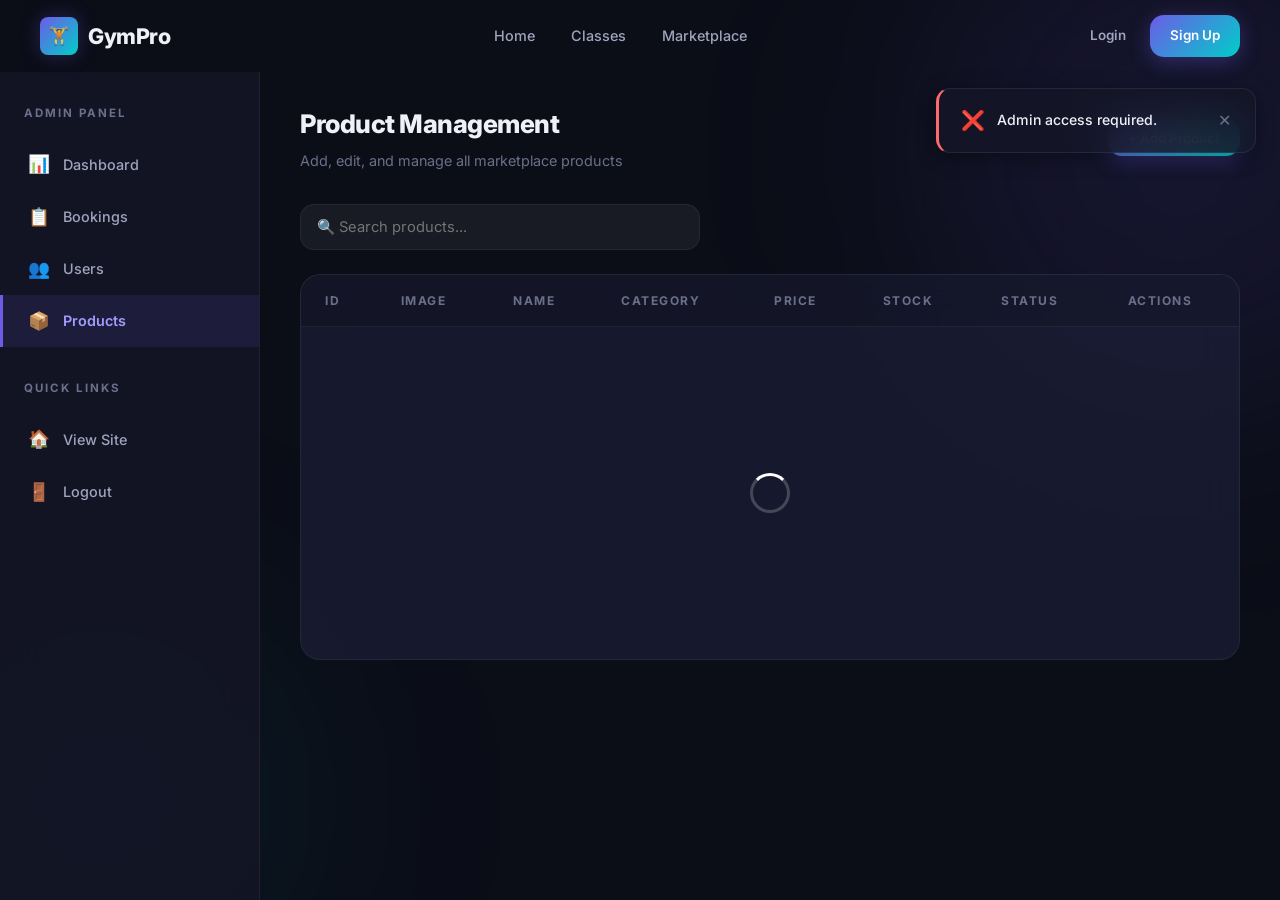
==== admin-products.html @ a8eceb19 "first commit" ====
<!DOCTYPE html>
<html lang="en">
<head>
  <meta charset="UTF-8">
  <meta name="viewport" content="width=device-width, initial-scale=1.0">
  <meta name="description" content="GymPro Admin — Manage products, inventory, and pricing.">
  <title>Product Management — GymPro Admin</title>
  <link rel="stylesheet" href="css/style.css">
  <link rel="stylesheet" href="css/admin.css">
  <link rel="icon" href="data:image/svg+xml,<svg xmlns='http://www.w3.org/2000/svg' viewBox='0 0 100 100'><text y='.9em' font-size='90'>🏋️</text></svg>">
</head>
<body>

  <div class="toast-container" id="toastContainer"></div>

  <!-- Navigation -->
  <nav class="navbar scrolled" id="navbar">
    <div class="navbar__inner">
      <a href="index.html" class="navbar__logo"><span class="navbar__logo-icon">🏋️</span>GymPro</a>
      <ul class="navbar__links" id="navLinks">
        <li><a href="index.html">Home</a></li>
        <li><a href="classes.html">Classes</a></li>
        <li><a href="marketplace.html">Marketplace</a></li>
        <li id="adminNavLink"><a href="admin.html" class="active">Admin</a></li>
      </ul>
      <div class="navbar__cta">
        <div class="navbar__user-indicator" id="userIndicator" style="display:none"><span class="dot"></span><span>Loading...</span></div>
        <div id="authButtons"></div>
      </div>
      <button class="navbar__hamburger" id="hamburger" aria-label="Toggle menu"><span></span><span></span><span></span></button>
    </div>
  </nav>

  <div class="admin-layout">
    <!-- Sidebar -->
    <aside class="admin-sidebar">
      <div class="admin-sidebar__title">Admin Panel</div>
      <ul class="admin-sidebar__nav">
        <li><a href="admin.html" class="admin-sidebar__link"><span class="icon">📊</span> Dashboard</a></li>
        <li><a href="admin.html" class="admin-sidebar__link"><span class="icon">📋</span> Bookings</a></li>
        <li><a href="admin.html" class="admin-sidebar__link"><span class="icon">👥</span> Users</a></li>
        <li><a href="admin-products.html" class="admin-sidebar__link active"><span class="icon">📦</span> Products</a></li>
      </ul>
      <div class="admin-sidebar__title" style="margin-top:32px">Quick Links</div>
      <ul class="admin-sidebar__nav">
        <li><a href="index.html" class="admin-sidebar__link"><span class="icon">🏠</span> View Site</a></li>
        <li><a href="#" class="admin-sidebar__link" onclick="logout();return false;"><span class="icon">🚪</span> Logout</a></li>
      </ul>
    </aside>

    <!-- Main Content -->
    <main class="admin-main">
      <div class="admin-main__header">
        <div>
          <h1 class="admin-main__title">Product Management</h1>
          <p class="admin-main__subtitle">Add, edit, and manage all marketplace products</p>
        </div>
        <button class="btn btn--primary btn--sm" onclick="showAddProductModal()">+ Add Product</button>
      </div>

      <div class="admin-toolbar">
        <div class="admin-toolbar__search">
          <input type="text" class="form-input" placeholder="🔍 Search products..." oninput="searchProducts(this.value)">
        </div>
      </div>

      <div class="data-table-wrap">
        <table class="data-table">
          <thead>
            <tr>
              <th>ID</th>
              <th>Image</th>
              <th>Name</th>
              <th>Category</th>
              <th>Price</th>
              <th>Stock</th>
              <th>Status</th>
              <th>Actions</th>
            </tr>
          </thead>
          <tbody id="adminProductsBody">
            <tr><td colspan="8"><div class="page-loading"><div class="spinner spinner--lg"></div></div></td></tr>
          </tbody>
        </table>
      </div>
    </main>
  </div>

  <!-- Add/Edit Product Modal -->
  <div class="modal-overlay" id="productModal">
    <div class="modal" style="max-width:600px">
      <div class="modal__header">
        <h3 class="modal__title" id="productModalTitle">Add New Product</h3>
        <button class="modal__close" onclick="closeModal('productModal')">✕</button>
      </div>
      <div class="modal__body">
        <form id="productForm" onsubmit="event.preventDefault();submitProductForm();">
          <input type="hidden" id="productFormId" value="">

          <div class="admin-form-grid">
            <div class="form-group" style="grid-column:1/-1">
              <label for="productName">Product Name</label>
              <input type="text" class="form-input" id="productName" placeholder="e.g., Whey Protein Isolate" required>
            </div>
            <div class="form-group" style="grid-column:1/-1">
              <label for="productDescription">Description</label>
              <textarea class="form-input form-textarea" id="productDescription" placeholder="Product description..."></textarea>
            </div>
            <div class="form-group">
              <label for="productCategory">Category</label>
              <select class="form-select" id="productCategory" required>
                <option value="">Select Category</option>
                <option value="supplements">💊 Supplements</option>
                <option value="food">🍎 Food</option>
                <option value="gear">🏋️ Gear</option>
                <option value="apparel">👕 Apparel</option>
                <option value="accessories">🎒 Accessories</option>
              </select>
            </div>
            <div class="form-group">
              <label for="productPrice">Price ($)</label>
              <input type="number" class="form-input" id="productPrice" placeholder="0.00" step="0.01" min="0" required>
            </div>
            <div class="form-group">
              <label for="productStock">Stock</label>
              <input type="number" class="form-input" id="productStock" placeholder="0" min="0" required>
            </div>
            <div class="form-group">
              <label for="productImage">Image (emoji)</label>
              <input type="text" class="form-input" id="productImage" placeholder="🥤">
            </div>
          </div>
        </form>
      </div>
      <div class="modal__footer">
        <button class="btn btn--secondary" onclick="closeModal('productModal')">Cancel</button>
        <button class="btn btn--primary" onclick="submitProductForm()">Save Product</button>
      </div>
    </div>
  </div>

  <script src="js/app.js"></script>
  <script src="js/admin-products.js"></script>
</body>
</html>
---- css/style.css ----
/* ============================================
   GYM BOOKING SYSTEM — DESIGN SYSTEM v2.0
   Dark premium theme with glassmorphism
   Enterprise-level with hover effects
   ============================================ */

/* ---------- Google Fonts ---------- */
@import url('https://fonts.googleapis.com/css2?family=Inter:wght@300;400;500;600;700;800;900&display=swap');

/* ---------- CSS Custom Properties ---------- */
:root {
  /* Brand palette */
  --primary:        #6c5ce7;
  --primary-light:  #a29bfe;
  --primary-dark:   #4b3ac7;
  --accent:         #00cec9;
  --accent-light:   #81ecec;
  --accent-dark:    #00a8a3;
  --danger:         #ff6b6b;
  --success:        #00b894;
  --warning:        #fdcb6e;

  /* Surface / BG */
  --bg-body:        #0b0d17;
  --bg-surface:     rgba(20, 22, 38, 0.85);
  --bg-card:        rgba(30, 33, 58, 0.65);
  --bg-card-hover:  rgba(40, 44, 72, 0.80);
  --bg-input:       rgba(255, 255, 255, 0.06);
  --bg-input-focus: rgba(255, 255, 255, 0.10);

  /* Text */
  --text-primary:   #f0f0f8;
  --text-secondary: #a0a3bd;
  --text-muted:     #6b6f8a;

  /* Borders */
  --border-subtle:  rgba(255, 255, 255, 0.06);
  --border-active:  rgba(108, 92, 231, 0.50);

  /* Gradients */
  --gradient-brand: linear-gradient(135deg, #6c5ce7 0%, #00cec9 100%);
  --gradient-hero:  linear-gradient(160deg, #0b0d17 0%, #1a1d3a 40%, #0b0d17 100%);
  --gradient-card:  linear-gradient(145deg, rgba(108,92,231,0.12) 0%, rgba(0,206,201,0.06) 100%);

  /* Glass */
  --glass-bg:       rgba(255, 255, 255, 0.04);
  --glass-border:   rgba(255, 255, 255, 0.08);
  --glass-blur:     20px;

  /* Shadows */
  --shadow-sm:   0 2px 8px rgba(0, 0, 0, 0.25);
  --shadow-md:   0 4px 20px rgba(0, 0, 0, 0.35);
  --shadow-lg:   0 8px 40px rgba(0, 0, 0, 0.45);
  --shadow-glow: 0 0 30px rgba(108, 92, 231, 0.20);

  /* Layout */
  --radius-sm:  8px;
  --radius-md:  14px;
  --radius-lg:  20px;
  --radius-xl:  28px;
  --max-width:  1200px;

  /* Transitions */
  --ease-out:   cubic-bezier(0.16, 1, 0.3, 1);
  --transition: 0.3s var(--ease-out);
}

/* ---------- Reset & Base ---------- */
*,
*::before,
*::after {
  margin: 0;
  padding: 0;
  box-sizing: border-box;
}

html {
  scroll-behavior: smooth;
  -webkit-font-smoothing: antialiased;
  -moz-osx-font-smoothing: grayscale;
}

body {
  font-family: 'Inter', system-ui, -apple-system, sans-serif;
  background: var(--bg-body);
  color: var(--text-primary);
  line-height: 1.6;
  min-height: 100vh;
  overflow-x: hidden;
  position: relative;
}

/* Ambient glow background orbs */
body::before,
body::after {
  content: '';
  position: fixed;
  border-radius: 50%;
  filter: blur(120px);
  z-index: 0;
  pointer-events: none;
}

body::before {
  width: 500px;
  height: 500px;
  background: rgba(108, 92, 231, 0.12);
  top: -100px;
  right: -150px;
  animation: float 18s ease-in-out infinite;
}

body::after {
  width: 400px;
  height: 400px;
  background: rgba(0, 206, 201, 0.08);
  bottom: -100px;
  left: -100px;
  animation: float 22s ease-in-out infinite reverse;
}

@keyframes float {
  0%, 100% { transform: translate(0, 0) scale(1); }
  33%      { transform: translate(30px, -30px) scale(1.05); }
  66%      { transform: translate(-20px, 20px) scale(0.95); }
}

/* ---------- Utility ---------- */
.container {
  max-width: var(--max-width);
  margin: 0 auto;
  padding: 0 24px;
  position: relative;
  z-index: 1;
}

a { color: var(--primary-light); text-decoration: none; transition: var(--transition); }
a:hover { color: var(--accent-light); }

/* ---------- Navigation ---------- */
.navbar {
  position: fixed;
  top: 0;
  left: 0;
  right: 0;
  z-index: 100;
  padding: 0 24px;
  transition: var(--transition);
  background: transparent;
}

.navbar.scrolled {
  background: rgba(11, 13, 23, 0.88);
  backdrop-filter: blur(var(--glass-blur));
  -webkit-backdrop-filter: blur(var(--glass-blur));
  border-bottom: 1px solid var(--glass-border);
  box-shadow: var(--shadow-sm);
}

.navbar__inner {
  max-width: var(--max-width);
  margin: 0 auto;
  display: flex;
  align-items: center;
  justify-content: space-between;
  height: 72px;
}

.navbar__logo {
  display: flex;
  align-items: center;
  gap: 10px;
  text-decoration: none;
  font-weight: 800;
  font-size: 1.35rem;
  color: var(--text-primary);
  letter-spacing: -0.5px;
  transition: var(--transition);
}

.navbar__logo:hover {
  transform: scale(1.03);
  color: var(--text-primary);
}

.navbar__logo-icon {
  width: 38px;
  height: 38px;
  background: var(--gradient-brand);
  border-radius: var(--radius-sm);
  display: flex;
  align-items: center;
  justify-content: center;
  font-size: 1.1rem;
  box-shadow: 0 0 20px rgba(108, 92, 231, 0.3);
}

.navbar__links {
  display: flex;
  align-items: center;
  gap: 4px;
  list-style: none;
}

.navbar__links a {
  text-decoration: none;
  color: var(--text-secondary);
  font-weight: 500;
  font-size: 0.9rem;
  padding: 8px 16px;
  border-radius: var(--radius-sm);
  transition: var(--transition);
  position: relative;
}

.navbar__links a:hover,
.navbar__links a.active {
  color: var(--text-primary);
  background: rgba(108, 92, 231, 0.12);
}

.navbar__links a.active::after {
  content: '';
  position: absolute;
  bottom: 4px;
  left: 50%;
  transform: translateX(-50%);
  width: 20px;
  height: 2px;
  background: var(--primary);
  border-radius: 1px;
}

.navbar__cta {
  display: flex;
  align-items: center;
  gap: 12px;
}

.navbar__user-indicator {
  display: flex;
  align-items: center;
  gap: 8px;
  padding: 6px 14px;
  background: var(--bg-card);
  border: 1px solid var(--glass-border);
  border-radius: var(--radius-xl);
  font-size: 0.82rem;
  color: var(--text-secondary);
  transition: var(--transition);
}

.navbar__user-indicator:hover {
  background: var(--bg-card-hover);
  border-color: var(--border-active);
}

.navbar__user-indicator .dot {
  width: 8px;
  height: 8px;
  background: var(--success);
  border-radius: 50%;
  animation: pulse 2s ease-in-out infinite;
}

@keyframes pulse {
  0%, 100% { opacity: 1; transform: scale(1); }
  50%      { opacity: 0.5; transform: scale(0.85); }
}

/* Mobile hamburger */
.navbar__hamburger {
  display: none;
  flex-direction: column;
  gap: 5px;
  background: none;
  border: none;
  cursor: pointer;
  padding: 4px;
}

.navbar__hamburger span {
  width: 24px;
  height: 2px;
  background: var(--text-primary);
  border-radius: 2px;
  transition: var(--transition);
}

/* ---------- Hero Section ---------- */
.hero {
  min-height: 100vh;
  display: flex;
  align-items: center;
  justify-content: center;
  text-align: center;
  padding: 120px 24px 80px;
  position: relative;
  overflow: hidden;
}

.hero__content {
  position: relative;
  z-index: 1;
  max-width: 720px;
}

.hero__badge {
  display: inline-flex;
  align-items: center;
  gap: 8px;
  padding: 8px 18px;
  background: rgba(108, 92, 231, 0.15);
  border: 1px solid rgba(108, 92, 231, 0.25);
  border-radius: var(--radius-xl);
  font-size: 0.82rem;
  font-weight: 600;
  color: var(--primary-light);
  margin-bottom: 28px;
  animation: fadeInUp 0.6s var(--ease-out) both;
}

.hero__badge .pulse-dot {
  width: 6px;
  height: 6px;
  background: var(--accent);
  border-radius: 50%;
  animation: pulse 1.5s ease infinite;
}

.hero__title {
  font-size: clamp(2.5rem, 6vw, 4rem);
  font-weight: 900;
  line-height: 1.1;
  letter-spacing: -1.5px;
  margin-bottom: 20px;
  animation: fadeInUp 0.6s var(--ease-out) 0.1s both;
}

.hero__title .gradient-text {
  background: var(--gradient-brand);
  -webkit-background-clip: text;
  -webkit-text-fill-color: transparent;
  background-clip: text;
}

.hero__subtitle {
  font-size: 1.15rem;
  color: var(--text-secondary);
  font-weight: 400;
  line-height: 1.7;
  margin-bottom: 40px;
  animation: fadeInUp 0.6s var(--ease-out) 0.2s both;
}

.hero__actions {
  display: flex;
  align-items: center;
  justify-content: center;
  gap: 16px;
  flex-wrap: wrap;
  animation: fadeInUp 0.6s var(--ease-out) 0.3s both;
}

/* Grid background effect in hero */
.hero__grid {
  position: absolute;
  inset: 0;
  background-image:
    linear-gradient(rgba(108, 92, 231, 0.04) 1px, transparent 1px),
    linear-gradient(90deg, rgba(108, 92, 231, 0.04) 1px, transparent 1px);
  background-size: 60px 60px;
  mask-image: radial-gradient(ellipse 70% 60% at 50% 50%, black 20%, transparent 70%);
  -webkit-mask-image: radial-gradient(ellipse 70% 60% at 50% 50%, black 20%, transparent 70%);
}

/* =============================================
   ENTERPRISE BUTTON SYSTEM
   Premium hover effects on EVERY button
   ============================================= */
.btn {
  display: inline-flex;
  align-items: center;
  justify-content: center;
  gap: 8px;
  padding: 14px 28px;
  font-family: inherit;
  font-size: 0.92rem;
  font-weight: 600;
  border: none;
  border-radius: var(--radius-md);
  cursor: pointer;
  transition: all 0.3s var(--ease-out);
  text-decoration: none;
  white-space: nowrap;
  position: relative;
  overflow: hidden;
}

/* Ripple effect */
.btn::after {
  content: '';
  position: absolute;
  inset: 0;
  background: radial-gradient(circle, rgba(255,255,255,0.3) 10%, transparent 10%);
  transform: scale(10);
  opacity: 0;
  transition: transform 0.5s, opacity 0.8s;
}

.btn:active::after {
  transform: scale(0);
  opacity: 1;
  transition: 0s;
}

/* Focus ring for accessibility */
.btn:focus-visible {
  outline: none;
  box-shadow: 0 0 0 3px rgba(108, 92, 231, 0.4), 0 0 20px rgba(108, 92, 231, 0.2);
}

.btn--primary {
  background: var(--gradient-brand);
  color: #fff;
  box-shadow: 0 4px 20px rgba(108, 92, 231, 0.35);
}

.btn--primary:hover {
  transform: translateY(-3px) scale(1.02);
  box-shadow: 0 8px 35px rgba(108, 92, 231, 0.5), 0 0 20px rgba(108, 92, 231, 0.2);
  filter: brightness(1.1);
}

.btn--primary:active {
  transform: translateY(1px) scale(0.98);
  box-shadow: 0 2px 10px rgba(108, 92, 231, 0.3);
}

.btn--secondary {
  background: var(--glass-bg);
  color: var(--text-primary);
  border: 1px solid var(--glass-border);
  backdrop-filter: blur(10px);
}

.btn--secondary:hover {
  background: rgba(255, 255, 255, 0.10);
  border-color: rgba(108, 92, 231, 0.4);
  transform: translateY(-3px) scale(1.02);
  box-shadow: 0 8px 25px rgba(0, 0, 0, 0.3), 0 0 15px rgba(108, 92, 231, 0.15);
}

.btn--secondary:active {
  transform: translateY(1px) scale(0.98);
}

.btn--danger {
  background: rgba(255, 107, 107, 0.15);
  color: var(--danger);
  border: 1px solid rgba(255, 107, 107, 0.2);
}

.btn--danger:hover {
  background: rgba(255, 107, 107, 0.28);
  border-color: rgba(255, 107, 107, 0.5);
  transform: translateY(-3px) scale(1.02);
  box-shadow: 0 8px 25px rgba(255, 107, 107, 0.2), 0 0 15px rgba(255, 107, 107, 0.1);
}

.btn--danger:active {
  transform: translateY(1px) scale(0.98);
}

.btn--success {
  background: rgba(0, 184, 148, 0.15);
  color: var(--success);
  border: 1px solid rgba(0, 184, 148, 0.2);
}

.btn--success:hover {
  background: rgba(0, 184, 148, 0.28);
  border-color: rgba(0, 184, 148, 0.5);
  transform: translateY(-3px) scale(1.02);
  box-shadow: 0 8px 25px rgba(0, 184, 148, 0.2), 0 0 15px rgba(0, 184, 148, 0.1);
}

.btn--success:active {
  transform: translateY(1px) scale(0.98);
}

.btn--warning {
  background: rgba(253, 203, 110, 0.15);
  color: var(--warning);
  border: 1px solid rgba(253, 203, 110, 0.2);
}

.btn--warning:hover {
  background: rgba(253, 203, 110, 0.28);
  border-color: rgba(253, 203, 110, 0.5);
  transform: translateY(-3px) scale(1.02);
  box-shadow: 0 8px 25px rgba(253, 203, 110, 0.15);
}

.btn--accent {
  background: linear-gradient(135deg, #00cec9 0%, #6c5ce7 100%);
  color: #fff;
  box-shadow: 0 4px 20px rgba(0, 206, 201, 0.3);
}

.btn--accent:hover {
  transform: translateY(-3px) scale(1.02);
  box-shadow: 0 8px 35px rgba(0, 206, 201, 0.4), 0 0 20px rgba(0, 206, 201, 0.2);
  filter: brightness(1.1);
}

.btn--ghost {
  background: transparent;
  color: var(--text-secondary);
  border: none;
  padding: 8px 16px;
}

.btn--ghost:hover {
  color: var(--text-primary);
  background: rgba(255, 255, 255, 0.06);
  transform: translateY(-2px);
}

.btn--sm {
  padding: 10px 20px;
  font-size: 0.84rem;
}

.btn--lg {
  padding: 16px 36px;
  font-size: 1rem;
}

.btn--xs {
  padding: 6px 14px;
  font-size: 0.78rem;
}

.btn--full {
  width: 100%;
}

.btn--disabled,
.btn:disabled {
  opacity: 0.4;
  cursor: not-allowed;
  pointer-events: none;
  transform: none !important;
  box-shadow: none !important;
}

.btn--icon {
  width: 40px;
  height: 40px;
  padding: 0;
  border-radius: var(--radius-sm);
}

/* ---------- Section Layout ---------- */
.section {
  padding: 100px 0;
  position: relative;
  z-index: 1;
}

.section__header {
  text-align: center;
  margin-bottom: 60px;
}

.section__label {
  display: inline-block;
  font-size: 0.78rem;
  font-weight: 700;
  text-transform: uppercase;
  letter-spacing: 2px;
  color: var(--accent);
  margin-bottom: 12px;
}

.section__title {
  font-size: clamp(1.8rem, 4vw, 2.6rem);
  font-weight: 800;
  letter-spacing: -1px;
  margin-bottom: 16px;
}

.section__description {
  font-size: 1.05rem;
  color: var(--text-secondary);
  max-width: 560px;
  margin: 0 auto;
}

/* ---------- Page Header (for inner pages) ---------- */
.page-header {
  padding: 120px 0 60px;
  text-align: center;
  position: relative;
  z-index: 1;
}

.page-header__title {
  font-size: clamp(2rem, 5vw, 3rem);
  font-weight: 900;
  letter-spacing: -1px;
  margin-bottom: 12px;
}

.page-header__subtitle {
  font-size: 1.1rem;
  color: var(--text-secondary);
  max-width: 500px;
  margin: 0 auto;
}

/* ---------- Stats Bar ---------- */
.stats-bar {
  display: grid;
  grid-template-columns: repeat(4, 1fr);
  gap: 24px;
  padding: 48px 0;
}

.stat-card {
  text-align: center;
  padding: 28px 20px;
  background: var(--bg-card);
  border: 1px solid var(--border-subtle);
  border-radius: var(--radius-lg);
  backdrop-filter: blur(var(--glass-blur));
  transition: all 0.3s var(--ease-out);
  cursor: default;
}

.stat-card:hover {
  background: var(--bg-card-hover);
  transform: translateY(-6px) scale(1.02);
  box-shadow: var(--shadow-glow), 0 12px 40px rgba(0,0,0,0.3);
  border-color: var(--border-active);
}

.stat-card__number {
  font-size: 2.2rem;
  font-weight: 900;
  background: var(--gradient-brand);
  -webkit-background-clip: text;
  -webkit-text-fill-color: transparent;
  background-clip: text;
  margin-bottom: 6px;
}

.stat-card__label {
  font-size: 0.85rem;
  color: var(--text-muted);
  font-weight: 500;
}

/* ---------- Class Cards Grid ---------- */
.classes-grid {
  display: grid;
  grid-template-columns: repeat(auto-fill, minmax(340px, 1fr));
  gap: 24px;
}

.class-card {
  background: var(--bg-card);
  border: 1px solid var(--border-subtle);
  border-radius: var(--radius-lg);
  backdrop-filter: blur(var(--glass-blur));
  overflow: hidden;
  transition: all 0.35s var(--ease-out);
  animation: fadeInUp 0.5s var(--ease-out) both;
}

.class-card:nth-child(1) { animation-delay: 0.05s; }
.class-card:nth-child(2) { animation-delay: 0.10s; }
.class-card:nth-child(3) { animation-delay: 0.15s; }
.class-card:nth-child(4) { animation-delay: 0.20s; }
.class-card:nth-child(5) { animation-delay: 0.25s; }
.class-card:nth-child(6) { animation-delay: 0.30s; }

.class-card:hover {
  background: var(--bg-card-hover);
  border-color: var(--border-active);
  transform: translateY(-8px) scale(1.01);
  box-shadow: var(--shadow-glow), 0 16px 50px rgba(0,0,0,0.3);
}

.class-card__banner {
  height: 6px;
  background: var(--gradient-brand);
}

.class-card__body {
  padding: 28px;
}

.class-card__category {
  display: inline-flex;
  align-items: center;
  gap: 6px;
  font-size: 0.72rem;
  font-weight: 700;
  text-transform: uppercase;
  letter-spacing: 1.5px;
  color: var(--accent);
  margin-bottom: 12px;
}

.class-card__name {
  font-size: 1.3rem;
  font-weight: 700;
  margin-bottom: 8px;
  letter-spacing: -0.3px;
}

.class-card__instructor {
  font-size: 0.88rem;
  color: var(--text-secondary);
  margin-bottom: 20px;
  display: flex;
  align-items: center;
  gap: 6px;
}

.class-card__meta {
  display: grid;
  grid-template-columns: 1fr 1fr;
  gap: 12px;
  margin-bottom: 24px;
}

.class-card__meta-item {
  display: flex;
  align-items: center;
  gap: 8px;
  font-size: 0.82rem;
  color: var(--text-muted);
}

.class-card__meta-item .icon {
  font-size: 1rem;
  opacity: 0.7;
}

.class-card__footer {
  display: flex;
  align-items: center;
  justify-content: space-between;
  padding-top: 20px;
  border-top: 1px solid var(--border-subtle);
}

.class-card__spots {
  font-size: 0.82rem;
  font-weight: 600;
}

.class-card__spots--available { color: var(--success); }
.class-card__spots--limited   { color: var(--warning); }
.class-card__spots--full      { color: var(--danger); }

/* ---------- Product Cards Grid ---------- */
.products-grid {
  display: grid;
  grid-template-columns: repeat(auto-fill, minmax(280px, 1fr));
  gap: 24px;
}

.product-card {
  background: var(--bg-card);
  border: 1px solid var(--border-subtle);
  border-radius: var(--radius-lg);
  backdrop-filter: blur(var(--glass-blur));
  overflow: hidden;
  transition: all 0.35s var(--ease-out);
  animation: fadeInUp 0.5s var(--ease-out) both;
  display: flex;
  flex-direction: column;
}

.product-card:hover {
  background: var(--bg-card-hover);
  border-color: var(--border-active);
  transform: translateY(-8px) scale(1.01);
  box-shadow: var(--shadow-glow), 0 16px 50px rgba(0,0,0,0.3);
}

.product-card__image {
  height: 160px;
  display: flex;
  align-items: center;
  justify-content: center;
  font-size: 4rem;
  background: var(--gradient-card);
  border-bottom: 1px solid var(--border-subtle);
}

.product-card__body {
  padding: 24px;
  flex: 1;
  display: flex;
  flex-direction: column;
}

.product-card__category {
  display: inline-flex;
  align-items: center;
  gap: 6px;
  font-size: 0.7rem;
  font-weight: 700;
  text-transform: uppercase;
  letter-spacing: 1.5px;
  color: var(--accent);
  margin-bottom: 10px;
}

.product-card__name {
  font-size: 1.1rem;
  font-weight: 700;
  margin-bottom: 6px;
  letter-spacing: -0.2px;
}

.product-card__desc {
  font-size: 0.82rem;
  color: var(--text-muted);
  margin-bottom: 16px;
  flex: 1;
  line-height: 1.5;
}

.product-card__footer {
  display: flex;
  align-items: center;
  justify-content: space-between;
  padding-top: 16px;
  border-top: 1px solid var(--border-subtle);
}

.product-card__price {
  font-size: 1.25rem;
  font-weight: 800;
  background: var(--gradient-brand);
  -webkit-background-clip: text;
  -webkit-text-fill-color: transparent;
  background-clip: text;
}

.product-card__stock {
  font-size: 0.78rem;
  font-weight: 600;
}

.product-card__stock--available { color: var(--success); }
.product-card__stock--low       { color: var(--warning); }
.product-card__stock--out       { color: var(--danger); }

/* ---------- Cart Drawer ---------- */
.cart-overlay {
  position: fixed;
  inset: 0;
  background: rgba(0, 0, 0, 0.6);
  z-index: 200;
  opacity: 0;
  visibility: hidden;
  transition: var(--transition);
}

.cart-overlay.active {
  opacity: 1;
  visibility: visible;
}

.cart-drawer {
  position: fixed;
  top: 0;
  right: 0;
  width: 420px;
  max-width: 100%;
  height: 100vh;
  background: var(--bg-surface);
  border-left: 1px solid var(--glass-border);
  z-index: 201;
  transform: translateX(100%);
  transition: transform 0.4s var(--ease-out);
  display: flex;
  flex-direction: column;
  backdrop-filter: blur(30px);
}

.cart-overlay.active + .cart-drawer,
.cart-drawer.active {
  transform: translateX(0);
}

.cart-drawer__header {
  display: flex;
  align-items: center;
  justify-content: space-between;
  padding: 24px;
  border-bottom: 1px solid var(--border-subtle);
}

.cart-drawer__title {
  font-size: 1.2rem;
  font-weight: 700;
}

.cart-drawer__body {
  flex: 1;
  overflow-y: auto;
  padding: 24px;
}

.cart-item {
  display: flex;
  align-items: center;
  gap: 16px;
  padding: 16px 0;
  border-bottom: 1px solid var(--border-subtle);
}

.cart-item__image {
  width: 50px;
  height: 50px;
  display: flex;
  align-items: center;
  justify-content: center;
  font-size: 1.8rem;
  background: var(--glass-bg);
  border-radius: var(--radius-sm);
  flex-shrink: 0;
}

.cart-item__info {
  flex: 1;
}

.cart-item__name {
  font-size: 0.9rem;
  font-weight: 600;
  margin-bottom: 4px;
}

.cart-item__price {
  font-size: 0.82rem;
  color: var(--text-muted);
}

.cart-item__controls {
  display: flex;
  align-items: center;
  gap: 8px;
}

.cart-item__qty-btn {
  width: 28px;
  height: 28px;
  display: flex;
  align-items: center;
  justify-content: center;
  background: var(--glass-bg);
  border: 1px solid var(--glass-border);
  border-radius: 6px;
  color: var(--text-primary);
  cursor: pointer;
  font-size: 0.9rem;
  transition: var(--transition);
}

.cart-item__qty-btn:hover {
  background: rgba(108, 92, 231, 0.2);
  border-color: var(--primary);
  transform: scale(1.1);
}

.cart-item__qty {
  font-size: 0.9rem;
  font-weight: 600;
  min-width: 24px;
  text-align: center;
}

.cart-drawer__footer {
  padding: 24px;
  border-top: 1px solid var(--border-subtle);
}

.cart-drawer__total {
  display: flex;
  justify-content: space-between;
  align-items: center;
  margin-bottom: 20px;
}

.cart-drawer__total-label {
  font-size: 1rem;
  font-weight: 600;
  color: var(--text-secondary);
}

.cart-drawer__total-price {
  font-size: 1.4rem;
  font-weight: 900;
  background: var(--gradient-brand);
  -webkit-background-clip: text;
  -webkit-text-fill-color: transparent;
  background-clip: text;
}

/* Cart badge on navbar */
.cart-badge {
  position: relative;
  cursor: pointer;
  padding: 8px;
  border-radius: var(--radius-sm);
  background: var(--glass-bg);
  border: 1px solid var(--glass-border);
  transition: var(--transition);
  font-size: 1.2rem;
  display: flex;
  align-items: center;
  gap: 8px;
  color: var(--text-primary);
}

.cart-badge:hover {
  background: rgba(108, 92, 231, 0.15);
  border-color: var(--border-active);
  transform: translateY(-2px);
}

.cart-badge__count {
  position: absolute;
  top: -6px;
  right: -6px;
  min-width: 18px;
  height: 18px;
  padding: 0 5px;
  background: var(--danger);
  color: #fff;
  font-size: 0.65rem;
  font-weight: 700;
  border-radius: 10px;
  display: flex;
  align-items: center;
  justify-content: center;
  line-height: 1;
}

/* ---------- Booking Modal ---------- */
.modal-overlay {
  position: fixed;
  inset: 0;
  background: rgba(0, 0, 0, 0.65);
  backdrop-filter: blur(8px);
  z-index: 200;
  display: flex;
  align-items: center;
  justify-content: center;
  padding: 24px;
  opacity: 0;
  visibility: hidden;
  transition: var(--transition);
}

.modal-overlay.active {
  opacity: 1;
  visibility: visible;
}

.modal {
  background: var(--bg-surface);
  border: 1px solid var(--glass-border);
  border-radius: var(--radius-xl);
  width: 100%;
  max-width: 520px;
  backdrop-filter: blur(var(--glass-blur));
  box-shadow: var(--shadow-lg);
  transform: translateY(20px) scale(0.96);
  transition: var(--transition);
  overflow: hidden;
}

.modal-overlay.active .modal {
  transform: translateY(0) scale(1);
}

.modal__header {
  display: flex;
  align-items: center;
  justify-content: space-between;
  padding: 28px 32px 0;
}

.modal__title {
  font-size: 1.3rem;
  font-weight: 700;
  letter-spacing: -0.3px;
}

.modal__close {
  width: 36px;
  height: 36px;
  display: flex;
  align-items: center;
  justify-content: center;
  background: var(--glass-bg);
  border: 1px solid var(--glass-border);
  border-radius: var(--radius-sm);
  color: var(--text-secondary);
  cursor: pointer;
  transition: var(--transition);
  font-size: 1.1rem;
}

.modal__close:hover {
  background: rgba(255, 107, 107, 0.15);
  color: var(--danger);
  border-color: rgba(255, 107, 107, 0.25);
  transform: rotate(90deg);
}

.modal__body {
  padding: 28px 32px;
}

.modal__info-grid {
  display: grid;
  grid-template-columns: 1fr 1fr;
  gap: 16px;
  margin-bottom: 28px;
}

.modal__info-item {
  padding: 16px;
  background: var(--glass-bg);
  border: 1px solid var(--glass-border);
  border-radius: var(--radius-md);
  transition: var(--transition);
}

.modal__info-item:hover {
  background: rgba(108, 92, 231, 0.08);
  border-color: var(--border-active);
}

.modal__info-label {
  font-size: 0.72rem;
  font-weight: 600;
  text-transform: uppercase;
  letter-spacing: 1px;
  color: var(--text-muted);
  margin-bottom: 6px;
}

.modal__info-value {
  font-size: 0.95rem;
  font-weight: 600;
  color: var(--text-primary);
}

.modal__footer {
  padding: 0 32px 28px;
  display: flex;
  gap: 12px;
}

.modal__footer .btn {
  flex: 1;
  justify-content: center;
}

/* ---------- Booking Confirmation Popup ---------- */
.booking-success-overlay {
  position: fixed;
  inset: 0;
  background: rgba(0, 0, 0, 0.75);
  backdrop-filter: blur(12px);
  z-index: 250;
  display: flex;
  align-items: center;
  justify-content: center;
  opacity: 0;
  visibility: hidden;
  transition: var(--transition);
}

.booking-success-overlay.active {
  opacity: 1;
  visibility: visible;
}

.booking-success {
  text-align: center;
  padding: 48px;
  background: var(--bg-surface);
  border: 1px solid var(--glass-border);
  border-radius: var(--radius-xl);
  max-width: 420px;
  width: 100%;
  backdrop-filter: blur(var(--glass-blur));
  transform: scale(0.8);
  transition: all 0.5s var(--ease-out);
}

.booking-success-overlay.active .booking-success {
  transform: scale(1);
}

.booking-success__check {
  width: 80px;
  height: 80px;
  background: rgba(0, 184, 148, 0.15);
  border: 3px solid var(--success);
  border-radius: 50%;
  display: flex;
  align-items: center;
  justify-content: center;
  margin: 0 auto 24px;
  font-size: 2.5rem;
  animation: successPop 0.5s var(--ease-out) 0.2s both;
}

@keyframes successPop {
  0% { transform: scale(0); }
  50% { transform: scale(1.2); }
  100% { transform: scale(1); }
}

.booking-success__title {
  font-size: 1.5rem;
  font-weight: 800;
  margin-bottom: 8px;
}

.booking-success__message {
  color: var(--text-secondary);
  font-size: 0.95rem;
  margin-bottom: 32px;
}

/* Confetti */
.confetti-container {
  position: fixed;
  top: 0;
  left: 0;
  width: 100%;
  height: 100%;
  pointer-events: none;
  z-index: 260;
  overflow: hidden;
}

.confetti-piece {
  position: absolute;
  width: 10px;
  height: 10px;
  top: -20px;
  opacity: 0;
}

.confetti-piece.active {
  animation: confettiFall 3s linear forwards;
}

@keyframes confettiFall {
  0% { opacity: 1; top: -5%; transform: rotate(0deg); }
  100% { opacity: 0; top: 105%; transform: rotate(720deg); }
}

/* ---------- Form elements ---------- */
.form-group {
  margin-bottom: 20px;
}

.form-group label {
  display: block;
  font-size: 0.82rem;
  font-weight: 600;
  color: var(--text-secondary);
  margin-bottom: 8px;
}

.form-input,
.form-select,
.form-textarea {
  width: 100%;
  padding: 13px 16px;
  background: var(--bg-input);
  border: 1px solid var(--border-subtle);
  border-radius: var(--radius-md);
  color: var(--text-primary);
  font-family: inherit;
  font-size: 0.92rem;
  transition: var(--transition);
  outline: none;
}

.form-textarea {
  min-height: 100px;
  resize: vertical;
}

.form-input:focus,
.form-select:focus,
.form-textarea:focus {
  background: var(--bg-input-focus);
  border-color: var(--primary);
  box-shadow: 0 0 0 3px rgba(108, 92, 231, 0.15);
}

.form-input:hover,
.form-select:hover,
.form-textarea:hover {
  border-color: rgba(108, 92, 231, 0.3);
}

.form-select {
  appearance: none;
  background-image: url("data:image/svg+xml,%3Csvg xmlns='http://www.w3.org/2000/svg' width='12' height='12' fill='%23a0a3bd' viewBox='0 0 16 16'%3E%3Cpath d='M8 11L3 6h10z'/%3E%3C/svg%3E");
  background-repeat: no-repeat;
  background-position: right 14px center;
  padding-right: 36px;
}

.form-select option {
  background: #1a1d3a;
  color: var(--text-primary);
}

.form-error {
  font-size: 0.78rem;
  color: var(--danger);
  margin-top: 6px;
}

/* ---------- Toast Notifications ---------- */
.toast-container {
  position: fixed;
  top: 88px;
  right: 24px;
  z-index: 300;
  display: flex;
  flex-direction: column;
  gap: 10px;
}

.toast {
  display: flex;
  align-items: center;
  gap: 12px;
  padding: 16px 22px;
  background: var(--bg-surface);
  border: 1px solid var(--glass-border);
  border-radius: var(--radius-md);
  backdrop-filter: blur(var(--glass-blur));
  box-shadow: var(--shadow-md);
  min-width: 320px;
  max-width: 420px;
  animation: slideInRight 0.4s var(--ease-out) both;
}

.toast--success { border-left: 3px solid var(--success); }
.toast--error   { border-left: 3px solid var(--danger); }
.toast--info    { border-left: 3px solid var(--primary); }
.toast--warning { border-left: 3px solid var(--warning); }

.toast__icon {
  font-size: 1.2rem;
  flex-shrink: 0;
}

.toast__message {
  font-size: 0.88rem;
  font-weight: 500;
  color: var(--text-primary);
  flex: 1;
}

.toast__close {
  background: none;
  border: none;
  color: var(--text-muted);
  cursor: pointer;
  font-size: 1rem;
  padding: 2px;
  transition: var(--transition);
}

.toast__close:hover {
  color: var(--text-primary);
  transform: scale(1.2);
}

.toast.removing {
  animation: slideOutRight 0.3s var(--ease-out) forwards;
}

/* ---------- Data Tables ---------- */
.data-table-wrap {
  background: var(--bg-card);
  border: 1px solid var(--border-subtle);
  border-radius: var(--radius-lg);
  overflow: hidden;
  backdrop-filter: blur(var(--glass-blur));
}

.data-table {
  width: 100%;
  border-collapse: collapse;
}

.data-table th {
  padding: 16px 24px;
  text-align: left;
  font-size: 0.75rem;
  font-weight: 700;
  text-transform: uppercase;
  letter-spacing: 1.5px;
  color: var(--text-muted);
  border-bottom: 1px solid var(--border-subtle);
  background: rgba(0, 0, 0, 0.15);
}

.data-table td {
  padding: 16px 24px;
  font-size: 0.9rem;
  color: var(--text-secondary);
  border-bottom: 1px solid var(--border-subtle);
  transition: var(--transition);
}

.data-table tr:last-child td {
  border-bottom: none;
}

.data-table tr:hover td {
  background: rgba(108, 92, 231, 0.04);
  color: var(--text-primary);
}

/* Alias for old bookings-table */
.bookings-section { margin-top: 40px; }
.bookings-table-wrap { background: var(--bg-card); border: 1px solid var(--border-subtle); border-radius: var(--radius-lg); overflow: hidden; backdrop-filter: blur(var(--glass-blur)); }
.bookings-table { width: 100%; border-collapse: collapse; }
.bookings-table th { padding: 16px 24px; text-align: left; font-size: 0.75rem; font-weight: 700; text-transform: uppercase; letter-spacing: 1.5px; color: var(--text-muted); border-bottom: 1px solid var(--border-subtle); background: rgba(0, 0, 0, 0.15); }
.bookings-table td { padding: 18px 24px; font-size: 0.9rem; color: var(--text-secondary); border-bottom: 1px solid var(--border-subtle); transition: var(--transition); }
.bookings-table tr:last-child td { border-bottom: none; }
.bookings-table tr:hover td { background: rgba(108, 92, 231, 0.04); color: var(--text-primary); }

/* ---------- Status Badges ---------- */
.status-badge {
  display: inline-flex;
  align-items: center;
  gap: 6px;
  padding: 5px 14px;
  border-radius: var(--radius-xl);
  font-size: 0.78rem;
  font-weight: 600;
}

.status-badge--confirmed, .status-badge--active, .status-badge--available { background: rgba(0, 184, 148, 0.12); color: var(--success); }
.status-badge--pending   { background: rgba(253, 203, 110, 0.12); color: var(--warning); }
.status-badge--cancelled, .status-badge--blocked, .status-badge--sold_out { background: rgba(255, 107, 107, 0.12); color: var(--danger); }
.status-badge--admin     { background: rgba(108, 92, 231, 0.15); color: var(--primary-light); }
.status-badge--member    { background: rgba(0, 206, 201, 0.12); color: var(--accent); }
.status-badge--discontinued { background: rgba(107, 111, 138, 0.2); color: var(--text-muted); }

/* ---------- Empty State ---------- */
.empty-state {
  text-align: center;
  padding: 80px 24px;
}

.empty-state__icon {
  font-size: 3.5rem;
  margin-bottom: 20px;
  opacity: 0.5;
}

.empty-state__title {
  font-size: 1.25rem;
  font-weight: 700;
  margin-bottom: 8px;
  color: var(--text-primary);
}

.empty-state__text {
  font-size: 0.92rem;
  color: var(--text-muted);
  margin-bottom: 24px;
}

/* ---------- Loading ---------- */
.skeleton {
  background: linear-gradient(90deg, rgba(255, 255, 255, 0.04) 25%, rgba(255, 255, 255, 0.08) 50%, rgba(255, 255, 255, 0.04) 75%);
  background-size: 200% 100%;
  animation: shimmer 1.5s infinite;
  border-radius: var(--radius-sm);
}

.skeleton-card { height: 320px; border-radius: var(--radius-lg); }

@keyframes shimmer {
  0%   { background-position: 200% 0; }
  100% { background-position: -200% 0; }
}

.spinner {
  width: 20px;
  height: 20px;
  border: 2px solid rgba(255, 255, 255, 0.2);
  border-top-color: #fff;
  border-radius: 50%;
  animation: spin 0.6s linear infinite;
  display: inline-block;
}

.spinner--lg {
  width: 40px;
  height: 40px;
  border-width: 3px;
}

@keyframes spin {
  to { transform: rotate(360deg); }
}

.page-loading {
  display: flex;
  align-items: center;
  justify-content: center;
  min-height: 300px;
}

/* ---------- Footer ---------- */
.footer {
  padding: 60px 0 40px;
  border-top: 1px solid var(--border-subtle);
  position: relative;
  z-index: 1;
}

.footer__inner {
  display: flex;
  align-items: center;
  justify-content: space-between;
}

.footer__brand {
  display: flex;
  align-items: center;
  gap: 10px;
  font-weight: 700;
  font-size: 1.1rem;
  color: var(--text-primary);
}

.footer__copy {
  font-size: 0.82rem;
  color: var(--text-muted);
}

.footer__links {
  display: flex;
  gap: 24px;
  list-style: none;
}

.footer__links a {
  font-size: 0.85rem;
  color: var(--text-muted);
  text-decoration: none;
  transition: var(--transition);
}

.footer__links a:hover {
  color: var(--primary-light);
  transform: translateY(-2px);
}

/* ---------- Animations ---------- */
@keyframes fadeInUp {
  from { opacity: 0; transform: translateY(20px); }
  to   { opacity: 1; transform: translateY(0); }
}

@keyframes fadeIn {
  from { opacity: 0; }
  to   { opacity: 1; }
}

@keyframes slideInRight {
  from { opacity: 0; transform: translateX(100%); }
  to   { opacity: 1; transform: translateX(0); }
}

@keyframes slideOutRight {
  to { opacity: 0; transform: translateX(100%); }
}

@keyframes slideInLeft {
  from { opacity: 0; transform: translateX(-100%); }
  to   { opacity: 1; transform: translateX(0); }
}

@keyframes scaleIn {
  from { opacity: 0; transform: scale(0.9); }
  to   { opacity: 1; transform: scale(1); }
}

/* ---------- Tabs ---------- */
.tabs {
  display: flex;
  gap: 4px;
  padding: 4px;
  background: var(--glass-bg);
  border: 1px solid var(--glass-border);
  border-radius: var(--radius-md);
  width: fit-content;
  margin: 0 auto 48px;
}

.tab-btn {
  padding: 10px 24px;
  background: transparent;
  border: none;
  border-radius: var(--radius-sm);
  color: var(--text-muted);
  font-family: inherit;
  font-size: 0.88rem;
  font-weight: 600;
  cursor: pointer;
  transition: all 0.3s var(--ease-out);
}

.tab-btn:hover {
  color: var(--text-secondary);
  background: rgba(255, 255, 255, 0.04);
  transform: translateY(-1px);
}

.tab-btn.active {
  background: var(--primary);
  color: #fff;
  box-shadow: 0 2px 10px rgba(108, 92, 231, 0.3);
  transform: translateY(-1px);
}

.tab-content {
  display: none;
}

.tab-content.active {
  display: block;
  animation: fadeInUp 0.4s var(--ease-out) both;
}

/* ---------- Filter Bar ---------- */
.filter-bar {
  display: flex;
  align-items: center;
  gap: 12px;
  margin-bottom: 32px;
  flex-wrap: wrap;
}

.filter-bar .form-select {
  width: auto;
  min-width: 170px;
}

.filter-bar .form-input {
  flex: 1;
  min-width: 200px;
}

/* ---------- Category Filter Pills ---------- */
.category-pills {
  display: flex;
  flex-wrap: wrap;
  gap: 8px;
  margin-bottom: 32px;
  justify-content: center;
}

.category-pill {
  padding: 8px 20px;
  background: var(--glass-bg);
  border: 1px solid var(--glass-border);
  border-radius: var(--radius-xl);
  color: var(--text-secondary);
  font-size: 0.85rem;
  font-weight: 600;
  cursor: pointer;
  transition: all 0.3s var(--ease-out);
  font-family: inherit;
}

.category-pill:hover {
  background: rgba(108, 92, 231, 0.12);
  color: var(--text-primary);
  border-color: var(--border-active);
  transform: translateY(-2px);
}

.category-pill.active {
  background: var(--primary);
  color: #fff;
  border-color: var(--primary);
  box-shadow: 0 2px 12px rgba(108, 92, 231, 0.3);
}

/* ---------- Responsive ---------- */
@media (max-width: 768px) {
  .navbar__links,
  .navbar__cta {
    display: none;
  }

  .navbar__links--open {
    display: flex;
    flex-direction: column;
    position: absolute;
    top: 72px;
    left: 0;
    right: 0;
    background: rgba(11, 13, 23, 0.95);
    backdrop-filter: blur(20px);
    padding: 20px;
    border-bottom: 1px solid var(--glass-border);
    gap: 8px;
  }

  .navbar__hamburger {
    display: flex;
  }

  .stats-bar {
    grid-template-columns: repeat(2, 1fr);
    gap: 16px;
  }

  .classes-grid,
  .products-grid {
    grid-template-columns: 1fr;
  }

  .hero__actions {
    flex-direction: column;
  }

  .modal__info-grid {
    grid-template-columns: 1fr;
  }

  .footer__inner {
    flex-direction: column;
    gap: 20px;
    text-align: center;
  }

  .filter-bar {
    flex-direction: column;
    align-items: stretch;
  }

  .filter-bar .form-select,
  .filter-bar .form-input {
    width: 100%;
  }

  .bookings-table-wrap,
  .data-table-wrap {
    overflow-x: auto;
  }

  .cart-drawer {
    width: 100%;
  }
}

@media (max-width: 480px) {
  .stats-bar {
    grid-template-columns: 1fr;
  }

  .hero {
    padding: 100px 16px 60px;
  }

  .section {
    padding: 60px 0;
  }
}
---- css/admin.css ----
/* ============================================
   ADMIN PANEL STYLES
   ============================================ */

.admin-layout {
  display: flex;
  min-height: 100vh;
  padding-top: 72px;
}

/* Sidebar */
.admin-sidebar {
  width: 260px;
  background: var(--bg-surface);
  border-right: 1px solid var(--border-subtle);
  padding: 32px 0;
  position: fixed;
  top: 72px;
  bottom: 0;
  left: 0;
  z-index: 10;
  backdrop-filter: blur(var(--glass-blur));
  overflow-y: auto;
}

.admin-sidebar__title {
  padding: 0 24px;
  font-size: 0.72rem;
  font-weight: 700;
  text-transform: uppercase;
  letter-spacing: 2px;
  color: var(--text-muted);
  margin-bottom: 16px;
}

.admin-sidebar__nav {
  list-style: none;
}

.admin-sidebar__link {
  display: flex;
  align-items: center;
  gap: 12px;
  padding: 12px 24px;
  color: var(--text-secondary);
  text-decoration: none;
  font-size: 0.9rem;
  font-weight: 500;
  transition: all 0.3s var(--ease-out);
  border-left: 3px solid transparent;
}

.admin-sidebar__link:hover {
  background: rgba(108, 92, 231, 0.08);
  color: var(--text-primary);
  border-left-color: rgba(108, 92, 231, 0.3);
  transform: translateX(4px);
}

.admin-sidebar__link.active {
  background: rgba(108, 92, 231, 0.12);
  color: var(--primary-light);
  border-left-color: var(--primary);
  font-weight: 600;
}

.admin-sidebar__link .icon {
  font-size: 1.1rem;
  width: 24px;
  text-align: center;
}

/* Main content */
.admin-main {
  flex: 1;
  margin-left: 260px;
  padding: 32px 40px;
  position: relative;
  z-index: 1;
}

.admin-main__header {
  display: flex;
  align-items: center;
  justify-content: space-between;
  margin-bottom: 32px;
}

.admin-main__title {
  font-size: 1.6rem;
  font-weight: 800;
  letter-spacing: -0.5px;
}

.admin-main__subtitle {
  font-size: 0.9rem;
  color: var(--text-muted);
  margin-top: 4px;
}

/* Admin stat cards */
.admin-stats {
  display: grid;
  grid-template-columns: repeat(auto-fill, minmax(220px, 1fr));
  gap: 20px;
  margin-bottom: 40px;
}

.admin-stat-card {
  padding: 24px;
  background: var(--bg-card);
  border: 1px solid var(--border-subtle);
  border-radius: var(--radius-lg);
  backdrop-filter: blur(var(--glass-blur));
  transition: all 0.3s var(--ease-out);
  cursor: default;
}

.admin-stat-card:hover {
  background: var(--bg-card-hover);
  transform: translateY(-4px);
  box-shadow: var(--shadow-glow);
  border-color: var(--border-active);
}

.admin-stat-card__icon {
  width: 44px;
  height: 44px;
  display: flex;
  align-items: center;
  justify-content: center;
  background: var(--gradient-card);
  border: 1px solid var(--glass-border);
  border-radius: var(--radius-md);
  font-size: 1.3rem;
  margin-bottom: 16px;
}

.admin-stat-card__number {
  font-size: 1.8rem;
  font-weight: 900;
  margin-bottom: 4px;
  background: var(--gradient-brand);
  -webkit-background-clip: text;
  -webkit-text-fill-color: transparent;
  background-clip: text;
}

.admin-stat-card__label {
  font-size: 0.82rem;
  color: var(--text-muted);
  font-weight: 500;
}

/* Admin toolbar */
.admin-toolbar {
  display: flex;
  align-items: center;
  justify-content: space-between;
  gap: 16px;
  margin-bottom: 24px;
  flex-wrap: wrap;
}

.admin-toolbar__search {
  flex: 1;
  min-width: 200px;
  max-width: 400px;
}

.admin-toolbar__actions {
  display: flex;
  gap: 12px;
}

/* Admin modal form */
.admin-form-modal .modal {
  max-width: 600px;
}

.admin-form-grid {
  display: grid;
  grid-template-columns: 1fr 1fr;
  gap: 16px;
}

.admin-form-grid--full {
  grid-column: 1 / -1;
}

/* User avatar */
.user-avatar {
  width: 36px;
  height: 36px;
  border-radius: 50%;
  background: var(--gradient-brand);
  display: flex;
  align-items: center;
  justify-content: center;
  font-size: 0.85rem;
  font-weight: 700;
  color: #fff;
  flex-shrink: 0;
}

.user-info-cell {
  display: flex;
  align-items: center;
  gap: 12px;
}

.user-info-cell__name {
  font-weight: 600;
  color: var(--text-primary);
}

.user-info-cell__email {
  font-size: 0.78rem;
  color: var(--text-muted);
}

/* Responsive admin */
@media (max-width: 1024px) {
  .admin-sidebar {
    width: 200px;
  }
  .admin-main {
    margin-left: 200px;
    padding: 24px;
  }
}

@media (max-width: 768px) {
  .admin-sidebar {
    display: none;
  }
  .admin-main {
    margin-left: 0;
    padding: 20px 16px;
  }
  .admin-stats {
    grid-template-columns: repeat(2, 1fr);
  }
  .admin-form-grid {
    grid-template-columns: 1fr;
  }
  .admin-toolbar {
    flex-direction: column;
    align-items: stretch;
  }
  .admin-toolbar__search {
    max-width: none;
  }
}
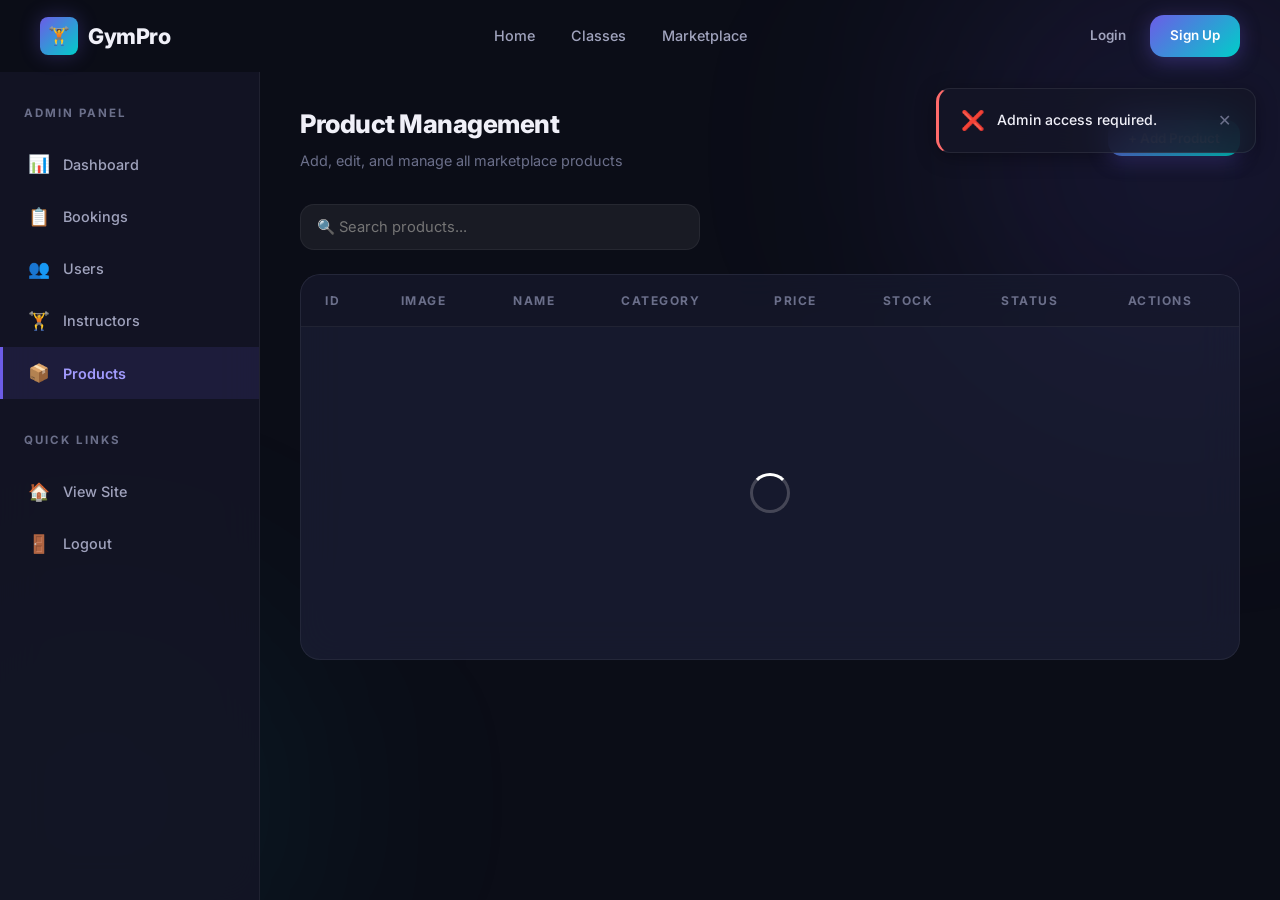
==== commit 58237f22: "final-commit" ====
--- a/admin-products.html
+++ b/admin-products.html
@@ -37,8 +37,9 @@
       <div class="admin-sidebar__title">Admin Panel</div>
       <ul class="admin-sidebar__nav">
         <li><a href="admin.html" class="admin-sidebar__link"><span class="icon">📊</span> Dashboard</a></li>
-        <li><a href="admin.html" class="admin-sidebar__link"><span class="icon">📋</span> Bookings</a></li>
-        <li><a href="admin.html" class="admin-sidebar__link"><span class="icon">👥</span> Users</a></li>
+        <li><a href="admin-bookings.html" class="admin-sidebar__link"><span class="icon">📋</span> Bookings</a></li>
+        <li><a href="admin-users.html" class="admin-sidebar__link"><span class="icon">👥</span> Users</a></li>
+        <li><a href="admin-instructors.html" class="admin-sidebar__link"><span class="icon">🏋️</span> Instructors</a></li>
         <li><a href="admin-products.html" class="admin-sidebar__link active"><span class="icon">📦</span> Products</a></li>
       </ul>
       <div class="admin-sidebar__title" style="margin-top:32px">Quick Links</div>
@@ -139,6 +140,20 @@
     </div>
   </div>
 
+  <div class="admin-confirm-overlay" id="adminConfirmOverlay">
+    <div class="admin-confirm">
+      <div class="admin-confirm__hero">
+        <div class="admin-confirm__icon" id="adminConfirmIcon">!</div>
+        <div class="admin-confirm__title" id="adminConfirmTitle">Confirm action</div>
+      </div>
+      <div class="admin-confirm__message" id="adminConfirmMessage">Are you sure?</div>
+      <div class="admin-confirm__footer">
+        <button class="btn btn--secondary" id="adminConfirmCancel">Cancel</button>
+        <button class="btn btn--primary btn--confirm btn--danger" id="adminConfirmAction">Confirm</button>
+      </div>
+    </div>
+  </div>
+
   <script src="js/app.js"></script>
   <script src="js/admin-products.js"></script>
 </body>
--- a/css/style.css
+++ b/css/style.css
@@ -1248,6 +1248,112 @@
   margin-bottom: 32px;
 }
 
+/* ---------- Admin Confirmation Popup ---------- */
+.admin-confirm-overlay {
+  position: fixed;
+  inset: 0;
+  background: rgba(0, 0, 0, 0.72);
+  backdrop-filter: blur(12px);
+  z-index: 260;
+  display: flex;
+  align-items: center;
+  justify-content: center;
+  padding: 24px;
+  opacity: 0;
+  visibility: hidden;
+  transition: var(--transition);
+}
+
+.admin-confirm-overlay.active {
+  opacity: 1;
+  visibility: visible;
+}
+
+.admin-confirm {
+  width: 100%;
+  max-width: 460px;
+  background: var(--bg-surface);
+  border: 1px solid var(--glass-border);
+  border-radius: var(--radius-xl);
+  box-shadow: var(--shadow-lg);
+  backdrop-filter: blur(var(--glass-blur));
+  transform: translateY(20px) scale(0.95);
+  transition: all 0.45s var(--ease-out);
+  overflow: hidden;
+}
+
+.admin-confirm-overlay.active .admin-confirm {
+  transform: translateY(0) scale(1);
+}
+
+.admin-confirm__hero {
+  display: flex;
+  align-items: center;
+  gap: 16px;
+  padding: 28px 28px 0;
+}
+
+.admin-confirm__icon {
+  width: 68px;
+  height: 68px;
+  border-radius: 22px;
+  display: flex;
+  align-items: center;
+  justify-content: center;
+  font-size: 1.9rem;
+  font-weight: 900;
+  background: linear-gradient(135deg, rgba(255, 107, 107, 0.2), rgba(255, 107, 107, 0.06));
+  border: 1px solid rgba(255, 107, 107, 0.25);
+  color: var(--danger);
+  box-shadow: 0 0 24px rgba(255, 107, 107, 0.12);
+}
+
+.admin-confirm__title {
+  font-size: 1.35rem;
+  font-weight: 800;
+  letter-spacing: -0.3px;
+}
+
+.admin-confirm__message {
+  padding: 18px 28px 0;
+  color: var(--text-secondary);
+  font-size: 0.96rem;
+}
+
+.admin-confirm__footer {
+  display: flex;
+  gap: 12px;
+  padding: 26px 28px 28px;
+}
+
+.admin-confirm__footer .btn {
+  flex: 1;
+  justify-content: center;
+}
+
+.btn--confirm.btn--danger {
+  background: linear-gradient(135deg, rgba(255, 107, 107, 0.16), rgba(255, 107, 107, 0.08));
+  border-color: rgba(255, 107, 107, 0.3);
+  color: #ffd0d0;
+}
+
+.btn--confirm.btn--danger:hover {
+  border-color: rgba(255, 107, 107, 0.5);
+  box-shadow: 0 0 24px rgba(255, 107, 107, 0.15);
+}
+
+.btn--confirm.btn--success {
+  background: linear-gradient(135deg, rgba(0, 184, 148, 0.16), rgba(0, 184, 148, 0.08));
+  border-color: rgba(0, 184, 148, 0.3);
+  color: #d8fff5;
+}
+
+.btn--confirm.btn--warning {
+  background: linear-gradient(135deg, rgba(253, 203, 110, 0.16), rgba(253, 203, 110, 0.08));
+  border-color: rgba(253, 203, 110, 0.3);
+  color: #fff3c4;
+}
+
 /* Confetti */
 .confetti-container {
   position: fixed;
